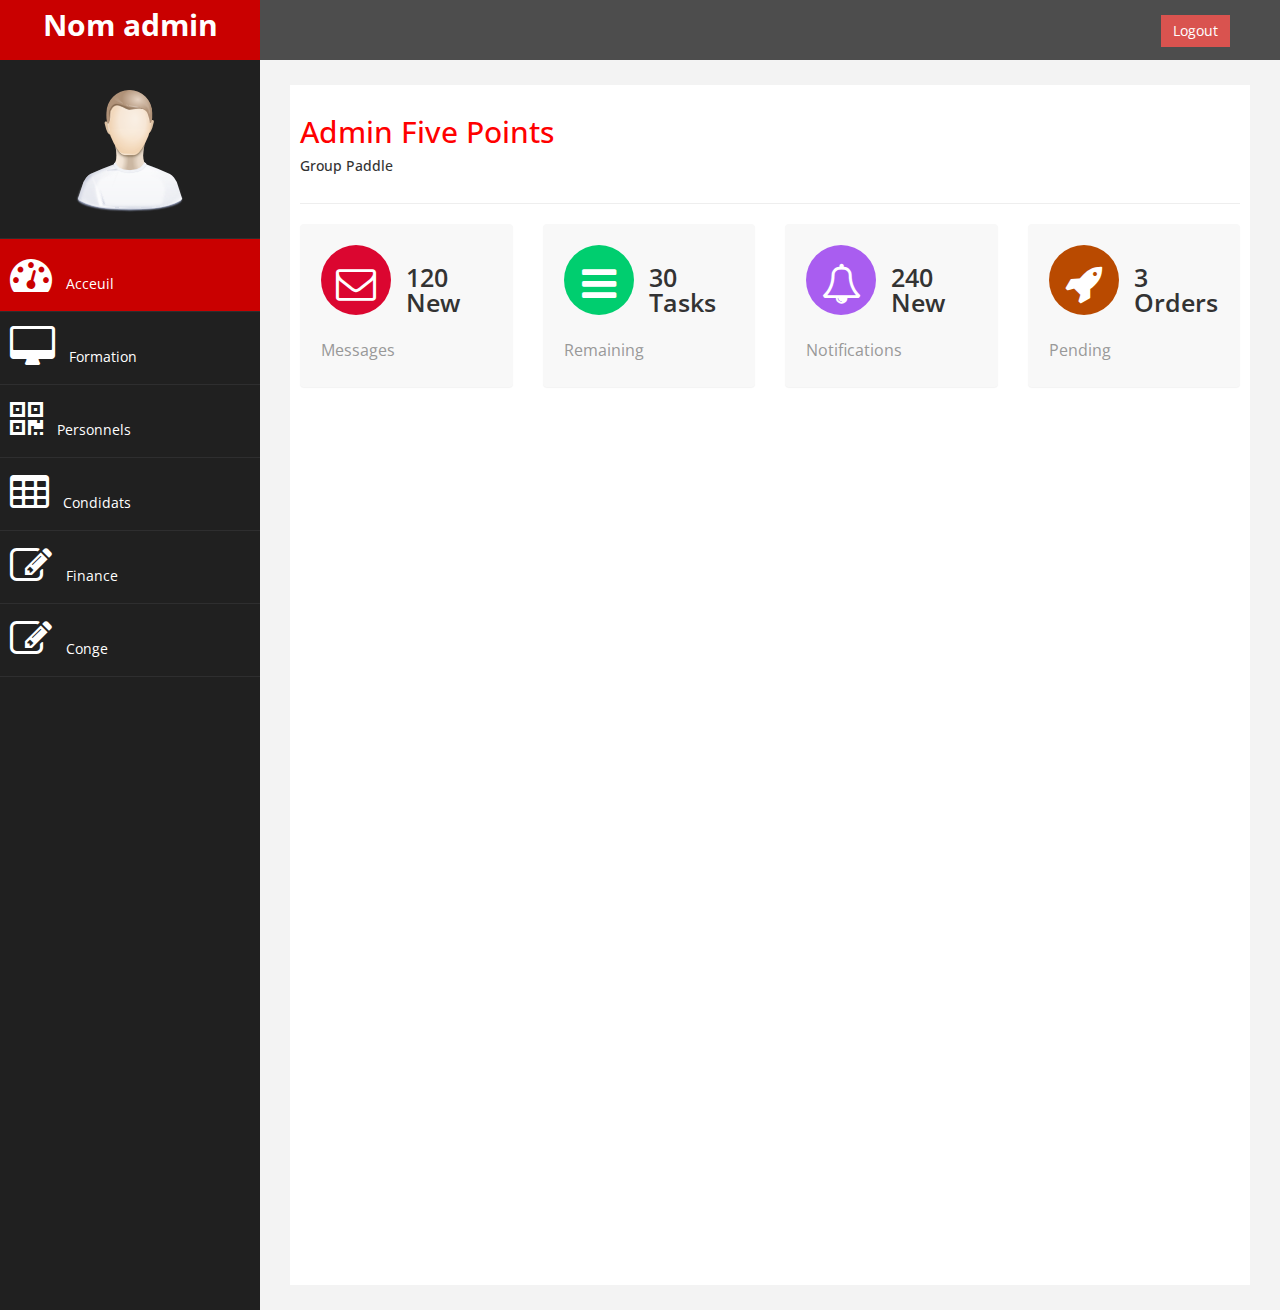
==== index.html @ 9114459e "minierp" ====
﻿<!DOCTYPE html>
<html xmlns="http://www.w3.org/1999/xhtml">

<head>
    <meta charset="utf-8" />
    <meta name="viewport" content="width=device-width, initial-scale=1.0" />
    <title>ERP 5.</title>
    <!-- BOOTSTRAP STYLES-->
    <link href="assets/css/bootstrap.css" rel="stylesheet" />
    <!-- FONTAWESOME STYLES-->
    <link href="assets/css/font-awesome.css" rel="stylesheet" />
    <!-- MORRIS CHART STYLES-->
    <link href="assets/js/morris/morris-0.4.3.min.css" rel="stylesheet" />
    <!-- CUSTOM STYLES-->
    <link href="assets/css/custom.css" rel="stylesheet" />
    <!-- GOOGLE FONTS-->
    <link href='http://fonts.googleapis.com/css?family=Open+Sans' rel='stylesheet' type='text/css' />
</head>

<body>
    <div id="wrapper">
        <nav class="navbar navbar-default navbar-cls-top " role="navigation" style="margin-bottom: 0">
            <div class="navbar-header">
                <button type="button" class="navbar-toggle" data-toggle="collapse" data-target=".sidebar-collapse">
                    <span class="sr-only">Toggle navigation</span>
                    <span class="icon-bar"></span>
                    <span class="icon-bar"></span>
                    <span class="icon-bar"></span>
                </button>
                <a class="navbar-brand" href="index.html">Nom admin</a>
            </div>
            <div style="color: white;
padding: 15px 50px 5px 50px;
float: right;
font-size: 16px;"><a href="#" class="btn btn-danger square-btn-adjust">Logout</a>
            </div>
        </nav>
        <!-- /. NAV TOP  -->
        <nav class="navbar-default navbar-side" role="navigation">
            <div class="sidebar-collapse">
                <ul class="nav" id="main-menu">
                    <li class="text-center">
                        <img src="assets/img/find_user.png" class="user-image img-responsive" />
                    </li>


                    <li>
                        <a class="active-menu" href="index.html"><i class="fa fa-dashboard fa-3x"></i> Acceuil</a>
                    </li>
                    <li>
                        <a  href="Formation.html"><i class="fa fa-desktop fa-3x"></i> Formation</a>
                    </li>
                    <li>
                        <a href="Personnel.html"><i class="fa fa-qrcode fa-3x"></i> Personnels</a>
                    </li>
                    <li>
                            <a   href="Condidats.html"><i class="fa fa-table fa-3x"></i> Condidats</a>
                        </li>
                    <li>
                        <a href="#"><i class="fa fa-edit fa-3x"></i> Finance </a>
                    </li>
                    <li>
                            <a href="#"><i class="fa fa-edit fa-3x"></i> Conge </a>
                        </li>
                </ul>

            </div>

        </nav>
        <!-- /. NAV SIDE  -->
        <div id="page-wrapper">
            <div id="page-inner">
                <div class="row">
                    <div class="col-md-12">
                        <h2>Admin Five Points</h2>
                        <h5>Group Paddle </h5>
                    </div>
                </div>
                <!-- /. ROW  -->
                <hr />
                <div class="row">
                    <div class="col-md-3 col-sm-6 col-xs-6">
                        <div class="panel panel-back noti-box">
                            <span class="icon-box bg-color-red set-icon">
                                <i class="fa fa-envelope-o"></i>
                            </span>
                            <div class="text-box">
                                <p class="main-text">120 New</p>
                                <p class="text-muted">Messages</p>
                            </div>
                        </div>
                    </div>
                    <div class="col-md-3 col-sm-6 col-xs-6">
                        <div class="panel panel-back noti-box">
                            <span class="icon-box bg-color-green set-icon">
                                <i class="fa fa-bars"></i>
                            </span>
                            <div class="text-box">
                                <p class="main-text">30 Tasks</p>
                                <p class="text-muted">Remaining</p>
                            </div>
                        </div>
                    </div>
                    <div class="col-md-3 col-sm-6 col-xs-6">
                        <div class="panel panel-back noti-box">
                            <span class="icon-box bg-color-blue set-icon">
                                <i class="fa fa-bell-o"></i>
                            </span>
                            <div class="text-box">
                                <p class="main-text">240 New</p>
                                <p class="text-muted">Notifications</p>
                            </div>
                        </div>
                    </div>
                    <div class="col-md-3 col-sm-6 col-xs-6">
                        <div class="panel panel-back noti-box">
                            <span class="icon-box bg-color-brown set-icon">
                                <i class="fa fa-rocket"></i>
                            </span>
                            <div class="text-box">
                                <p class="main-text">3 Orders</p>
                                <p class="text-muted">Pending</p>
                            </div>
                        </div>
                    </div>
                </div>



                <!-- /. WRAPPER  -->
                <!-- SCRIPTS -AT THE BOTOM TO REDUCE THE LOAD TIME-->
                <!-- JQUERY SCRIPTS -->
                <script src="assets/js/jquery-1.10.2.js"></script>
                <!-- BOOTSTRAP SCRIPTS -->
                <script src="assets/js/bootstrap.min.js"></script>
                <!-- METISMENU SCRIPTS -->
                <script src="assets/js/jquery.metisMenu.js"></script>
                <!-- MORRIS CHART SCRIPTS -->
                <script src="assets/js/morris/raphael-2.1.0.min.js"></script>
                <script src="assets/js/morris/morris.js"></script>
                <!-- CUSTOM SCRIPTS -->
                <script src="assets/js/custom.js"></script>


</body>

</html>
---- assets/js/morris/morris-0.4.3.min.css ----
.morris-hover{position:absolute;z-index:1000;}.morris-hover.morris-default-style{border-radius:10px;padding:6px;color:#666;background:rgba(255, 255, 255, 0.8);border:solid 2px rgba(230, 230, 230, 0.8);font-family:sans-serif;font-size:12px;text-align:center;}.morris-hover.morris-default-style .morris-hover-row-label{font-weight:bold;margin:0.25em 0;}
.morris-hover.morris-default-style .morris-hover-point{white-space:nowrap;margin:0.1em 0;}
---- assets/css/custom.css ----
/*=============================================================
    Authour URI: www.binarycart.com
    License: Commons Attribution 3.0

    http://creativecommons.org/licenses/by/3.0/

    100% To use For Personal And Commercial Use.
    IN EXCHANGE JUST GIVE US CREDITS AND TELL YOUR FRIENDS ABOUT US
   
    ========================================================  */
/*==============================================
    GENERAL  STYLES    
    =============================================*/
body {
    font-family: 'Open Sans', sans-serif;
}

 #wrapper {
    width: 100%;
    background:#202020;
}

#page-wrapper {
    padding: 15px 15px;
    min-height: 600px;
    background:#F3F3F3;
   
}
#page-inner {
    width:100%;
    margin:10px 20px 10px 0px;
    background-color:#fff!important;
    padding:10px;
    min-height:1200px;
}

.text-center {
    text-align:center;
}
.no-boder {
    border:1px solid #f3f3f3;
}
h2 {
    color: #f00;
}
h4 {
    padding-top:10px;
}
.square-btn-adjust {
    border: 0px solid transparent; 
   -webkit-border-radius: 0px;
-moz-border-radius: 0px;
border-radius: 0px;

}
p {
    font-size:16px;
    line-height:25px;
    padding-top:20px;
}
/*==============================================
   DASHBOARD STYLES    
    =============================================*/
.panel-back {
    background-color:#F8F8F8;

}
   .noti-box {
min-height: 100px;
padding: 20px;
}

    .noti-box .icon-box {
display: block;
float: left;
margin: 0 15px 10px 0;
width: 70px;
height: 70px;
line-height: 75px;
vertical-align: middle;
text-align: center;
font-size: 40px;
}
.text-box p{
    margin: 0 0 3px;
}
.main-text {
    font-size: 25px;
    font-weight:600;
}
.set-icon {
    -webkit-border-radius: 50px;
-moz-border-radius: 50px;
border-radius: 50px;

}
    .bg-color-green {
background-color: #00CE6F;
color: #fff;
}
 .bg-color-blue {
background-color: #A95DF0;
color: #fff;
}
  .bg-color-red {
background-color: #DB0630;
color: #fff;
}
  .bg-color-brown {
background-color: #B94A00;
color: #fff;
}


 .icon-box-right {
display: block;
float: right;
margin: 0 15px 10px 0;
width: 70px;
height: 70px;
line-height: 75px;
vertical-align: middle;
text-align: center;
font-size: 40px;
}

 .main-temp-back {
background: #8702A8;
color: #FFFFFF;
font-size: 16px;
font-weight: 300;
text-align: center;
}
 .main-temp-back .text-temp {
font-size: 40px;
}
.back-dash {
    padding:20px;
    font-size:20px;
    font-weight:500;
      -webkit-border-radius: 0px;
-moz-border-radius: 0px;
border-radius: 0px;
background-color:#2EA7EB;
color:#fff;
}
    .back-dash p {
        padding-top:16px;
        font-size:13px;
        color:#fff;
        line-height:25px;
        text-align:justify;
    }
    .back-footer-green {
    background-color: #009B50;
    border-top: 0px solid #fff;
}
     .back-footer-red {
    background-color: #AF0000;
    border-top: 0px solid #fff;
}
     .color-bottom-txt {
   color: #000;
font-size: 16px;
line-height: 30px;
}
     /*CHAT PANEL*/
 .chat-panel .panel-body {
height: 450px;
overflow-y: scroll;
}
 .chat-box {
margin: 0;
padding: 0;
list-style: none;
}
 .chat-box li {
margin-bottom: 15px;
padding-bottom: 5px;
border-bottom: 1px dotted #808080;
}
 .chat-box li.left .chat-body {
margin-left: 90px;
}
 .chat-box li .chat-body p {
margin: 0;
color: #8d8888;
}
.chat-img>img {
    margin-left:20px;
}

/*==============================================
    MENU STYLES    
    =============================================*/


.user-image {
    margin: 25px auto;
-webkit-border-radius: 10px;
-moz-border-radius: 10px;
border-radius: 10px;
max-height:170px;
max-width:170px;
}

.navbar-cls-top .navbar-brand {
	color: #fff;
background: #C90000;
width: 260px;
text-align: center;
height: 60px;
font-size: 30px;
font-weight: 700;
}
.active-menu {
    background-color:#C90000!important;
}

.arrow {
    float: right;
}

.fa.arrow:before {
    content: "\f104";
}

.active > a > .fa.arrow:before {
    content: "\f107";
}


.nav-second-level li,
.nav-third-level li {
    border-bottom: none !important;
}

.nav-second-level li a {
    padding-left: 37px;
}

.nav-third-level li a {
    padding-left: 55px;
}
.sidebar-collapse , .sidebar-collapse .nav{
	background:none;
}
.sidebar-collapse .nav {
	padding:0;
}
.sidebar-collapse .nav > li > a {
	color:#fff;
	background:#202020;
	text-shadow:none;
	
}
.sidebar-collapse > .nav > li > a {
	padding:15px 10px;
}
.sidebar-collapse > .nav > li {
	border-bottom: 1px solid rgba(107, 108, 109, 0.19);
}
.sidebar-collapse .nav > li > a:hover,
.sidebar-collapse .nav > li > a:focus {
	
	background:#0A0A0A;
	outline:0;
}

.nav-second-level > li > a:before ,
.nav-third-level > li > a:before {
	content:"";
	display:block;
	position:absolute;
	left:20px;
	width:15px;
	height:1px;
	background:#ff0000;
	top:20px;
}
.nav-second-level > li > a:after,
.nav-third-level > li > a:after {
	content:"";
	display:block;
	position:absolute;
	left:20px;
	width:1px;
	height:100%;
	background:#ff0000;
	top:0px;
	z-index:10;
}
.nav-second-level  > li:last-child > a:after,
.nav-third-level  > li:last-child > a:after {
	height:50%;
}
.nav-third-level > li > a:after,
.nav-third-level > li > a:before  {
	left:40px;
}
.navbar-side {
	border:none;
	background-color: #202020;
	
}
.navbar-cls-top {
	background:#4D4D4D;
	border-bottom:none;
	
}
.navbar-cls-top .navbar-brand:hover {

background: #C90000;
color:#fff;

}

.navbar-default {
border:0px solid black;
     
}
.navbar-header {
    background: #A70303;
}
.navbar-default .navbar-toggle:hover, .navbar-default .navbar-toggle:focus {
background-color: #B40101;
}
.navbar-default .navbar-toggle {
border-color: #fff;
}

.navbar-default .navbar-toggle .icon-bar {
background-color: #FFF;
}
.nav > li > a > i {
    margin-right:10px;
}
/*==============================================
    UI ELEMENTS STYLES     
    =============================================*/
.btn-circle {
width: 50px;
height: 50px;
padding: 6px 0;
 -webkit-border-radius: 25px;
-moz-border-radius: 25px;
border-radius: 25px;
text-align: center;
font-size: 12px;
line-height: 1.428571429;
}

/*==============================================
    MEDIA QUERIES     
    =============================================*/
 
 @media(min-width:768px) {
     #page-wrapper{
               margin: 0 0 0 260px;
        padding: 15px 30px;
        min-height: 1200px;
		
    }
	
	
    .navbar-side {
        z-index: 1;
        position: absolute;
        width: 260px;
    }

   .navbar {
 border-radius: 0px; 
}
   
}
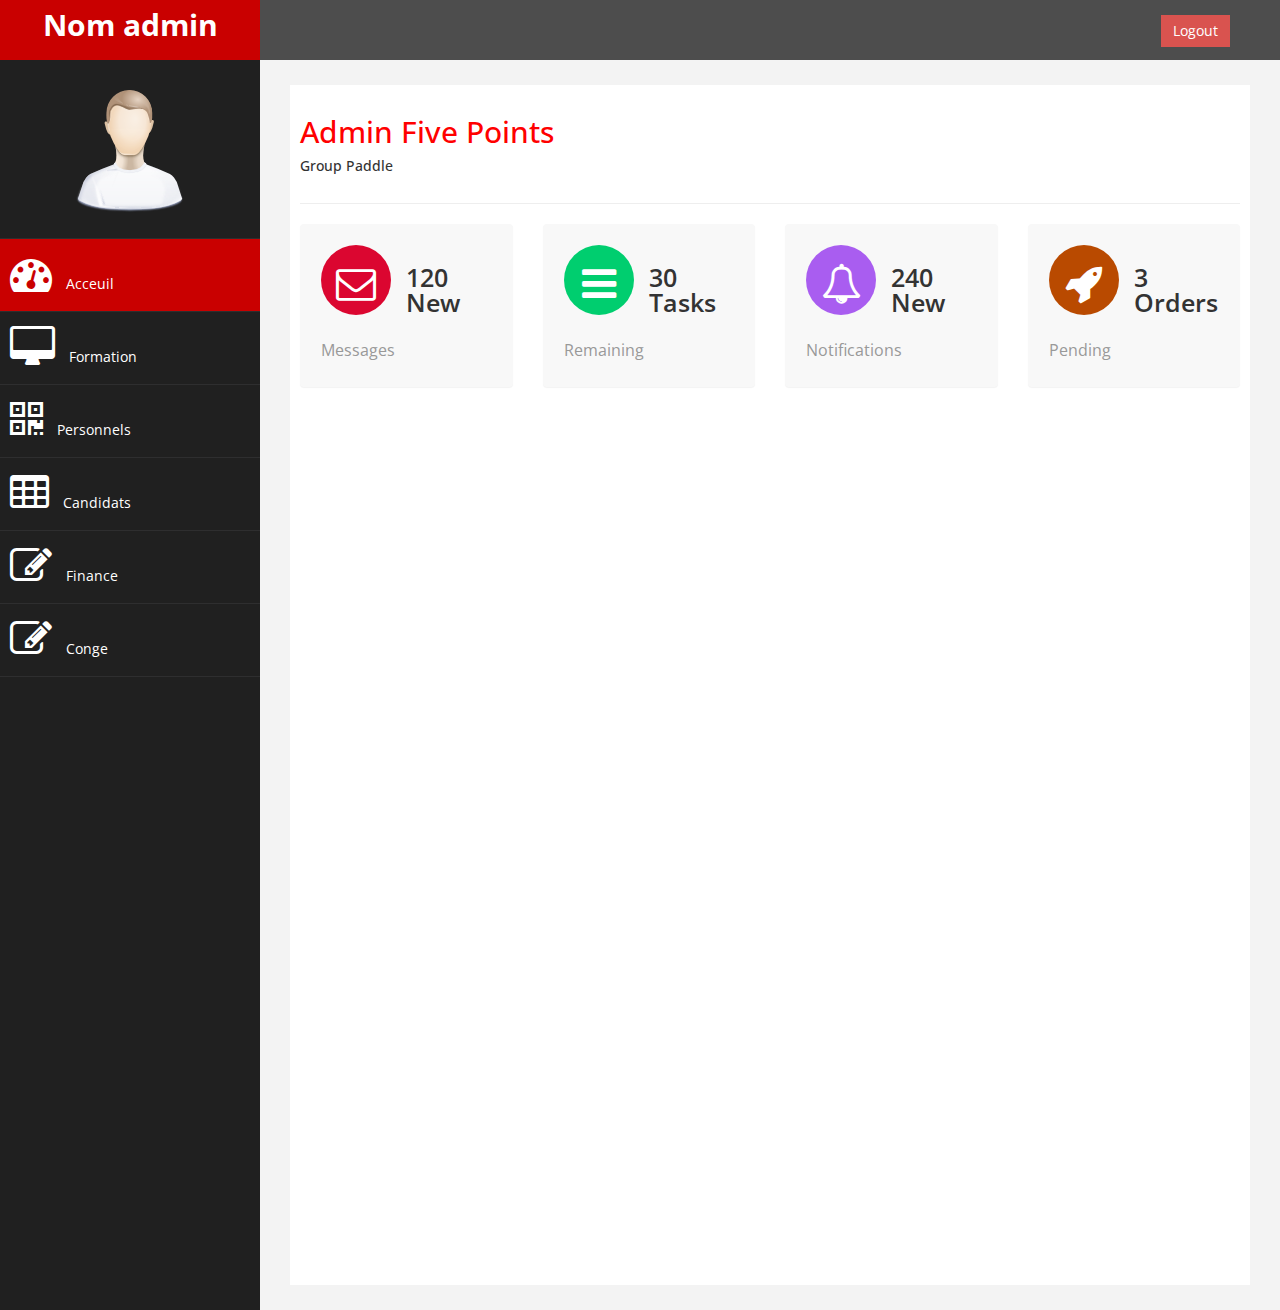
==== commit be3da0d8: "update" ====
--- a/index.html
+++ b/index.html
@@ -54,7 +54,7 @@
                         <a href="Personnel.html"><i class="fa fa-qrcode fa-3x"></i> Personnels</a>
                     </li>
                     <li>
-                            <a   href="Condidats.html"><i class="fa fa-table fa-3x"></i> Condidats</a>
+                            <a   href="Candidats.html"><i class="fa fa-table fa-3x"></i> Candidats</a>
                         </li>
                     <li>
                         <a href="#"><i class="fa fa-edit fa-3x"></i> Finance </a>
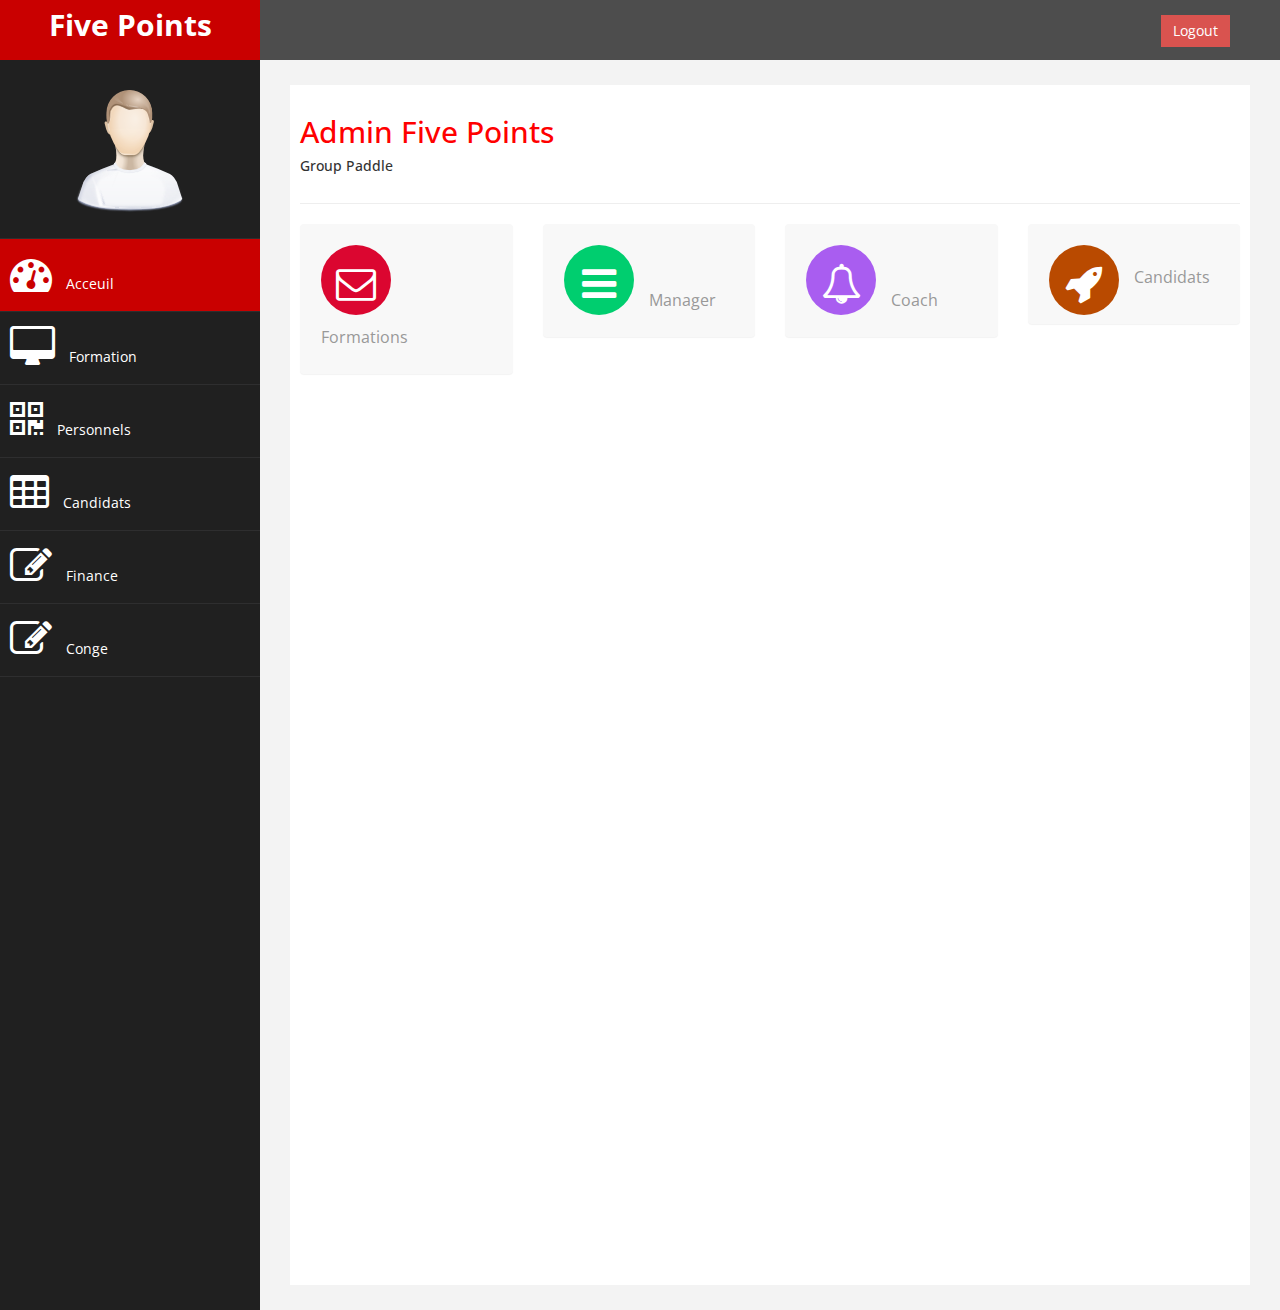
==== commit c533712b: "siwar" ====
--- a/index.html
+++ b/index.html
@@ -17,7 +17,7 @@
     <link href='http://fonts.googleapis.com/css?family=Open+Sans' rel='stylesheet' type='text/css' />
 </head>
 
-<body>
+<body onload="compteur()">
     <div id="wrapper">
         <nav class="navbar navbar-default navbar-cls-top " role="navigation" style="margin-bottom: 0">
             <div class="navbar-header">
@@ -27,7 +27,7 @@
                     <span class="icon-bar"></span>
                     <span class="icon-bar"></span>
                 </button>
-                <a class="navbar-brand" href="index.html">Nom admin</a>
+                <a class="navbar-brand" href="index.html">Five Points</a>
             </div>
             <div style="color: white;
 padding: 15px 50px 5px 50px;
@@ -85,8 +85,9 @@
                                 <i class="fa fa-envelope-o"></i>
                             </span>
                             <div class="text-box">
-                                <p class="main-text">120 New</p>
-                                <p class="text-muted">Messages</p>
+                                    <!-- <div class="main-text" onload=""></div> -->
+                                <p class="main-text" id="f"></p>
+                                <p class="text-muted">Formations</p>
                             </div>
                         </div>
                     </div>
@@ -96,8 +97,8 @@
                                 <i class="fa fa-bars"></i>
                             </span>
                             <div class="text-box">
-                                <p class="main-text">30 Tasks</p>
-                                <p class="text-muted">Remaining</p>
+                                <p class="main-text"id="man"></p>
+                                <p class="text-muted">Manager</p>
                             </div>
                         </div>
                     </div>
@@ -107,8 +108,8 @@
                                 <i class="fa fa-bell-o"></i>
                             </span>
                             <div class="text-box">
-                                <p class="main-text">240 New</p>
-                                <p class="text-muted">Notifications</p>
+                                <p class="main-text" id="co"></p>
+                                <p class="text-muted">Coach</p>
                             </div>
                         </div>
                     </div>
@@ -118,8 +119,8 @@
                                 <i class="fa fa-rocket"></i>
                             </span>
                             <div class="text-box">
-                                <p class="main-text">3 Orders</p>
-                                <p class="text-muted">Pending</p>
+                                    <div class="main-text" id="can"></div>
+                                <p class="text-muted">Candidats</p>
                             </div>
                         </div>
                     </div>
@@ -136,10 +137,13 @@
                 <!-- METISMENU SCRIPTS -->
                 <script src="assets/js/jquery.metisMenu.js"></script>
                 <!-- MORRIS CHART SCRIPTS -->
-                <script src="assets/js/morris/raphael-2.1.0.min.js"></script>
-                <script src="assets/js/morris/morris.js"></script>
+                <!-- <script src="assets/js/morris/raphael-2.1.0.min.js"></script> -->
+                <!-- <script src="assets/js/morris/morris.js"></script> -->
                 <!-- CUSTOM SCRIPTS -->
-                <script src="assets/js/custom.js"></script>
+                <!-- <script src="assets/js/custom.js"></script> -->
+                <script src="Metier/CandidatMetier.js"></script>
+             <script src="Enties/LocalStorage.js"></script>
+                
 
 
 </body>
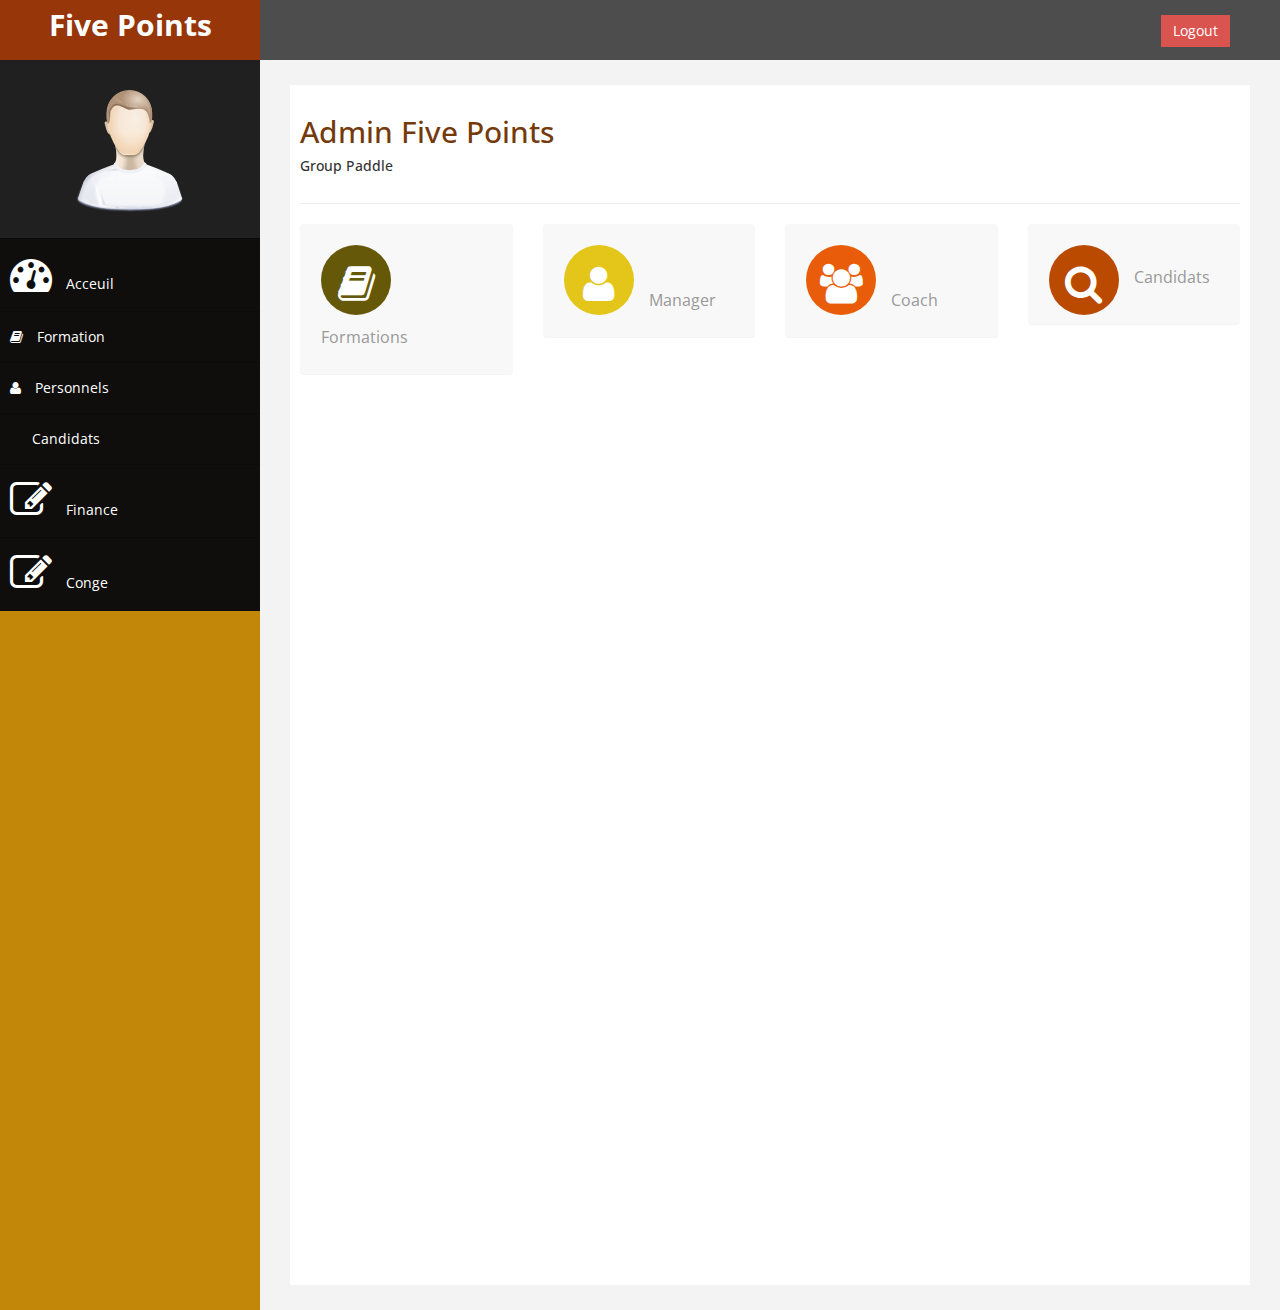
==== commit 0df36480: "index" ====
--- a/index.html
+++ b/index.html
@@ -48,19 +48,19 @@
                         <a class="active-menu" href="index.html"><i class="fa fa-dashboard fa-3x"></i> Acceuil</a>
                     </li>
                     <li>
-                        <a  href="Formation.html"><i class="fa fa-desktop fa-3x"></i> Formation</a>
+                        <a  href="Formation.html"><i class="fa fa-book"></i> Formation</a>
                     </li>
                     <li>
-                        <a href="Personnel.html"><i class="fa fa-qrcode fa-3x"></i> Personnels</a>
+                        <a href="Personnel.html"><i class="fa fa-user"></i> Personnels</a>
                     </li>
                     <li>
-                            <a   href="Candidats.html"><i class="fa fa-table fa-3x"></i> Candidats</a>
+                            <a   href="Candidats.html"><i class="fas fa-user"></i> Candidats</a>
                         </li>
                     <li>
-                        <a href="#"><i class="fa fa-edit fa-3x"></i> Finance </a>
+                        <a href="finance.html"><i class="fa fa-edit fa-3x"></i> Finance </a>
                     </li>
                     <li>
-                            <a href="#"><i class="fa fa-edit fa-3x"></i> Conge </a>
+                            <a href="conge.html"><i class="fa fa-edit fa-3x"></i> Conge </a>
                         </li>
                 </ul>
 
@@ -82,10 +82,9 @@
                     <div class="col-md-3 col-sm-6 col-xs-6">
                         <div class="panel panel-back noti-box">
                             <span class="icon-box bg-color-red set-icon">
-                                <i class="fa fa-envelope-o"></i>
+                                <i class="fa fa-book"></i>
                             </span>
                             <div class="text-box">
-                                    <!-- <div class="main-text" onload=""></div> -->
                                 <p class="main-text" id="f"></p>
                                 <p class="text-muted">Formations</p>
                             </div>
@@ -94,7 +93,7 @@
                     <div class="col-md-3 col-sm-6 col-xs-6">
                         <div class="panel panel-back noti-box">
                             <span class="icon-box bg-color-green set-icon">
-                                <i class="fa fa-bars"></i>
+                                <i class="fa fa-user"></i>
                             </span>
                             <div class="text-box">
                                 <p class="main-text"id="man"></p>
@@ -105,7 +104,7 @@
                     <div class="col-md-3 col-sm-6 col-xs-6">
                         <div class="panel panel-back noti-box">
                             <span class="icon-box bg-color-blue set-icon">
-                                <i class="fa fa-bell-o"></i>
+                                <i class="fa fa-users"></i>
                             </span>
                             <div class="text-box">
                                 <p class="main-text" id="co"></p>
@@ -116,7 +115,7 @@
                     <div class="col-md-3 col-sm-6 col-xs-6">
                         <div class="panel panel-back noti-box">
                             <span class="icon-box bg-color-brown set-icon">
-                                <i class="fa fa-rocket"></i>
+                                    <i class="fa fa-search"></i>
                             </span>
                             <div class="text-box">
                                     <div class="main-text" id="can"></div>
--- a/assets/css/custom.css
+++ b/assets/css/custom.css
@@ -18,7 +18,7 @@
 
  #wrapper {
     width: 100%;
-    background:#202020;
+    background:rgb(194, 135, 9);
 }
 
 #page-wrapper {
@@ -42,7 +42,7 @@
     border:1px solid #f3f3f3;
 }
 h2 {
-    color: #f00;
+    color: rgb(117, 58, 10);
 }
 h4 {
     padding-top:10px;
@@ -96,15 +96,15 @@
 
 }
     .bg-color-green {
-background-color: #00CE6F;
+background-color: rgb(228, 198, 27);
 color: #fff;
 }
  .bg-color-blue {
-background-color: #A95DF0;
+background-color: rgb(233, 92, 10);
 color: #fff;
 }
   .bg-color-red {
-background-color: #DB0630;
+background-color: rgb(102, 88, 9);
 color: #fff;
 }
   .bg-color-brown {
@@ -126,7 +126,7 @@
 }
 
  .main-temp-back {
-background: #8702A8;
+background: rgb(12, 201, 138);
 color: #FFFFFF;
 font-size: 16px;
 font-weight: 300;
@@ -142,7 +142,7 @@
       -webkit-border-radius: 0px;
 -moz-border-radius: 0px;
 border-radius: 0px;
-background-color:#2EA7EB;
+background-color:rgb(145, 170, 6);
 color:#fff;
 }
     .back-dash p {
@@ -157,7 +157,7 @@
     border-top: 0px solid #fff;
 }
      .back-footer-red {
-    background-color: #AF0000;
+    background-color:#B94A00;
     border-top: 0px solid #fff;
 }
      .color-bottom-txt {
@@ -207,7 +207,7 @@
 
 .navbar-cls-top .navbar-brand {
 	color: #fff;
-background: #C90000;
+background:rgb(150, 54, 9);
 width: 260px;
 text-align: center;
 height: 60px;
@@ -215,7 +215,7 @@
 font-weight: 700;
 }
 .active-menu {
-    background-color:#C90000!important;
+    background-color:rgb(150, 54, 9);!important;
 }
 
 .arrow {
@@ -244,14 +244,15 @@
     padding-left: 55px;
 }
 .sidebar-collapse , .sidebar-collapse .nav{
-	background:none;
+    /* background:rgb(209, 85, 23); */
+    background:none;
 }
 .sidebar-collapse .nav {
 	padding:0;
 }
 .sidebar-collapse .nav > li > a {
 	color:#fff;
-	background:#202020;
+	background:#0f0e0c;
 	text-shadow:none;
 	
 }
@@ -259,12 +260,12 @@
 	padding:15px 10px;
 }
 .sidebar-collapse > .nav > li {
-	border-bottom: 1px solid rgba(107, 108, 109, 0.19);
+	border-bottom: 1px solid rgb(12, 11, 10);
 }
 .sidebar-collapse .nav > li > a:hover,
 .sidebar-collapse .nav > li > a:focus {
 	
-	background:#0A0A0A;
+	background:rgb(85, 63, 3);
 	outline:0;
 }
 
@@ -276,7 +277,7 @@
 	left:20px;
 	width:15px;
 	height:1px;
-	background:#ff0000;
+	background:rgb(150, 54, 9);
 	top:20px;
 }
 .nav-second-level > li > a:after,
@@ -287,7 +288,7 @@
 	left:20px;
 	width:1px;
 	height:100%;
-	background:#ff0000;
+	background:rgb(150, 54, 9);
 	top:0px;
 	z-index:10;
 }
@@ -311,20 +312,20 @@
 }
 .navbar-cls-top .navbar-brand:hover {
 
-background: #C90000;
+background: rgb(150, 54, 9);
 color:#fff;
 
 }
 
 .navbar-default {
-border:0px solid black;
+border:0px solid rgb(19, 17, 17);
      
 }
 .navbar-header {
-    background: #A70303;
+    background:rgb(194, 135, 9)
 }
 .navbar-default .navbar-toggle:hover, .navbar-default .navbar-toggle:focus {
-background-color: #B40101;
+background-color: rgb(194, 135, 9);
 }
 .navbar-default .navbar-toggle {
 border-color: #fff;
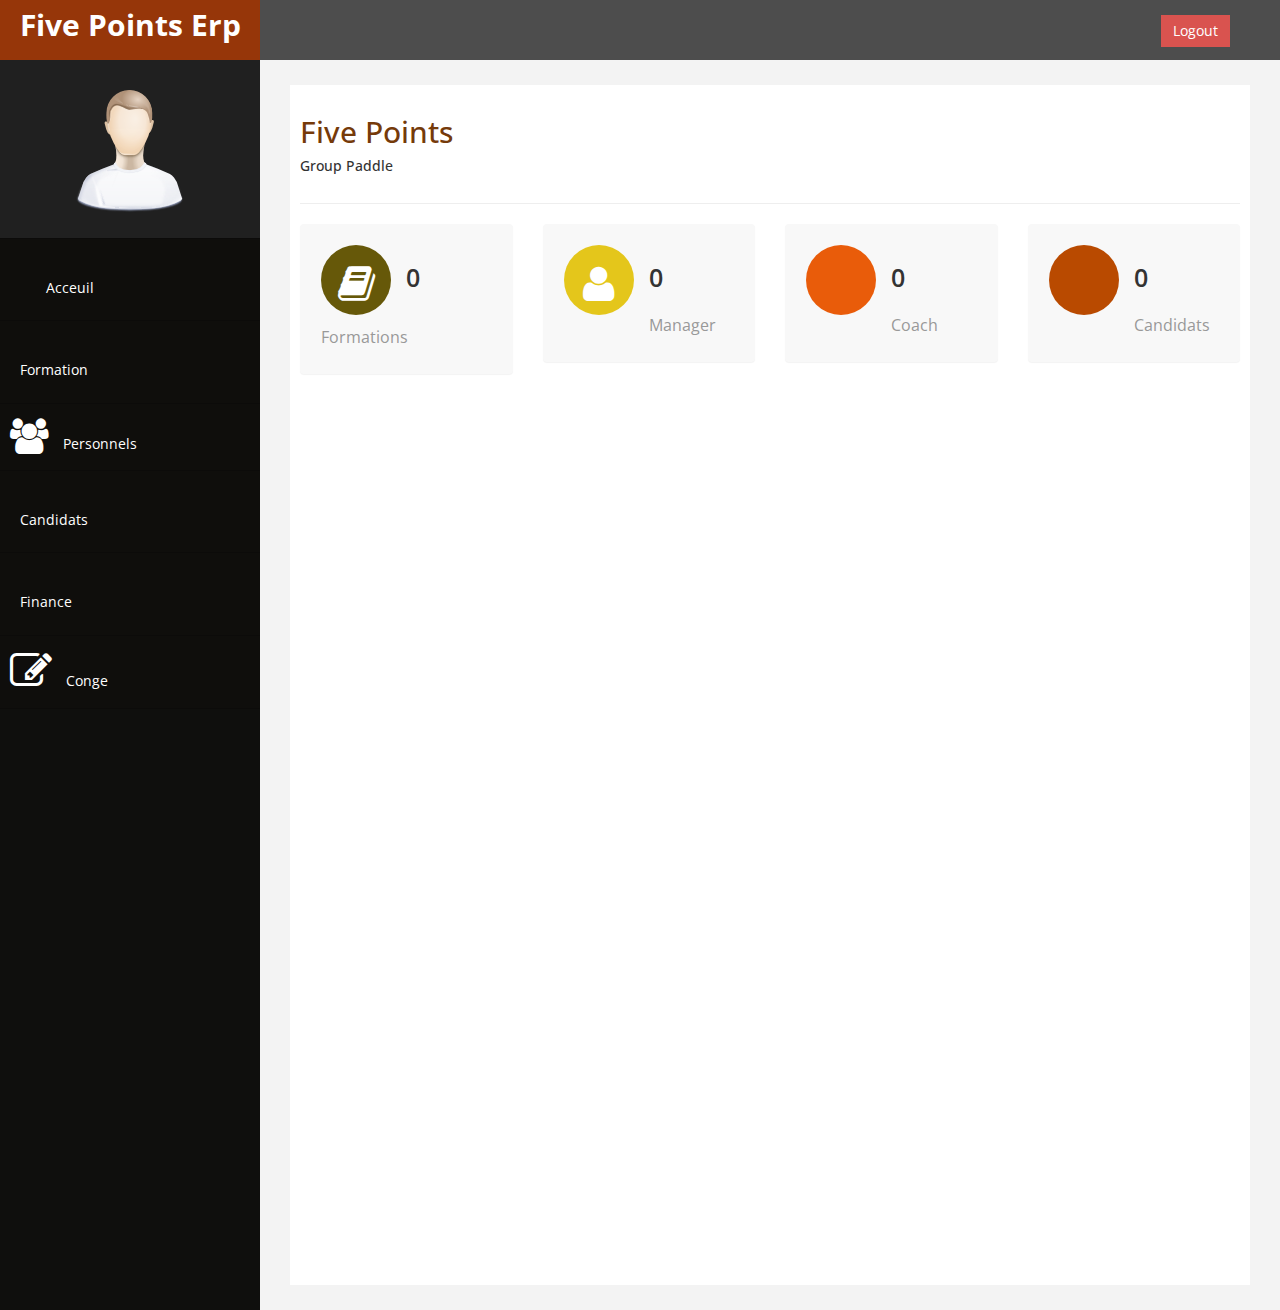
==== commit 3213fd05: "MiniErp" ====
--- a/index.html
+++ b/index.html
@@ -1,6 +1,5 @@
 ﻿<!DOCTYPE html>
 <html xmlns="http://www.w3.org/1999/xhtml">
-
 <head>
     <meta charset="utf-8" />
     <meta name="viewport" content="width=device-width, initial-scale=1.0" />
@@ -15,6 +14,8 @@
     <link href="assets/css/custom.css" rel="stylesheet" />
     <!-- GOOGLE FONTS-->
     <link href='http://fonts.googleapis.com/css?family=Open+Sans' rel='stylesheet' type='text/css' />
+    <link rel='stylesheet' href='https://use.fontawesome.com/releases/v5.7.0/css/all.css' 
+    integrity='sha384-lZN37f5QGtY3VHgisS14W3ExzMWZxybE1SJSEsQp9S+oqd12jhcu+A56Ebc1zFSJ' crossorigin='anonymous'/>
 </head>
 
 <body onload="compteur()">
@@ -27,12 +28,10 @@
                     <span class="icon-bar"></span>
                     <span class="icon-bar"></span>
                 </button>
-                <a class="navbar-brand" href="index.html">Five Points</a>
+                <a class="navbar-brand" href="index.html">Five Points Erp</a>
             </div>
-            <div style="color: white;
-padding: 15px 50px 5px 50px;
-float: right;
-font-size: 16px;"><a href="#" class="btn btn-danger square-btn-adjust">Logout</a>
+            <div style="color: white;padding: 15px 50px 5px 50px;float: right;font-size: 16px;">
+                <a onclick="location.href='./login/login.html'" class="btn btn-danger square-btn-adjust">Logout</a>
             </div>
         </nav>
         <!-- /. NAV TOP  -->
@@ -42,44 +41,40 @@
                     <li class="text-center">
                         <img src="assets/img/find_user.png" class="user-image img-responsive" />
                     </li>
-
-
                     <li>
-                        <a class="active-menu" href="index.html"><i class="fa fa-dashboard fa-3x"></i> Acceuil</a>
+                        <a  href="index.html"><i class='fas fa-home' style='font-size:36px;color:brown'></i> Acceuil</a>
                     </li>
                     <li>
-                        <a  href="Formation.html"><i class="fa fa-book"></i> Formation</a>
+                        <a  href="Formation.html"><i class="fas fa-laptop-code" style='font-size:36px'></i> Formation</a>
                     </li>
                     <li>
-                        <a href="Personnel.html"><i class="fa fa-user"></i> Personnels</a>
+                        <a href="Personnel.html"><i class="fa fa-users" style='font-size:36px'></i> Personnels</a>
                     </li>
                     <li>
-                            <a   href="Candidats.html"><i class="fas fa-user"></i> Candidats</a>
+                            <a   href="Candidats.html"><i class="fas fa-user-graduate" style='font-size:36px'></i> Candidats</a>
                         </li>
                     <li>
-                        <a href="finance.html"><i class="fa fa-edit fa-3x"></i> Finance </a>
+                        <a href="finance.html"><i class='fas fa-money-check-alt' style='font-size:36px'></i> Finance </a>
                     </li>
                     <li>
                             <a href="conge.html"><i class="fa fa-edit fa-3x"></i> Conge </a>
                         </li>
                 </ul>
-
             </div>
-
         </nav>
         <!-- /. NAV SIDE  -->
         <div id="page-wrapper">
             <div id="page-inner">
                 <div class="row">
                     <div class="col-md-12">
-                        <h2>Admin Five Points</h2>
+                        <h2>Five Points</h2>
                         <h5>Group Paddle </h5>
                     </div>
                 </div>
                 <!-- /. ROW  -->
                 <hr />
                 <div class="row">
-                    <div class="col-md-3 col-sm-6 col-xs-6">
+                    <div class="col-md-3 col-sm-6 col-xs-6"onclick="location.href='Formation.html'">
                         <div class="panel panel-back noti-box">
                             <span class="icon-box bg-color-red set-icon">
                                 <i class="fa fa-book"></i>
@@ -90,7 +85,7 @@
                             </div>
                         </div>
                     </div>
-                    <div class="col-md-3 col-sm-6 col-xs-6">
+                    <div class="col-md-3 col-sm-6 col-xs-6"onclick="location.href='Personnel.html'">
                         <div class="panel panel-back noti-box">
                             <span class="icon-box bg-color-green set-icon">
                                 <i class="fa fa-user"></i>
@@ -101,10 +96,10 @@
                             </div>
                         </div>
                     </div>
-                    <div class="col-md-3 col-sm-6 col-xs-6">
+                    <div class="col-md-3 col-sm-6 col-xs-6"onclick="location.href='Personnel.html'">
                         <div class="panel panel-back noti-box">
                             <span class="icon-box bg-color-blue set-icon">
-                                <i class="fa fa-users"></i>
+                                <i class="fas fa-chalkboard-teacher"></i>
                             </span>
                             <div class="text-box">
                                 <p class="main-text" id="co"></p>
@@ -112,21 +107,18 @@
                             </div>
                         </div>
                     </div>
-                    <div class="col-md-3 col-sm-6 col-xs-6">
+                    <div class="col-md-3 col-sm-6 col-xs-6"onclick="location.href='Candidats.html'">
                         <div class="panel panel-back noti-box">
                             <span class="icon-box bg-color-brown set-icon">
-                                    <i class="fa fa-search"></i>
+                                    <i class='fas fa-user-graduate' ></i>
                             </span>
                             <div class="text-box">
-                                    <div class="main-text" id="can"></div>
+                                    <p class="main-text" id="can"></p>
                                 <p class="text-muted">Candidats</p>
                             </div>
                         </div>
                     </div>
                 </div>
-
-
-
                 <!-- /. WRAPPER  -->
                 <!-- SCRIPTS -AT THE BOTOM TO REDUCE THE LOAD TIME-->
                 <!-- JQUERY SCRIPTS -->
@@ -142,8 +134,6 @@
                 <!-- <script src="assets/js/custom.js"></script> -->
                 <script src="Metier/CandidatMetier.js"></script>
              <script src="Enties/LocalStorage.js"></script>
-                
-
 
 </body>
 
--- a/assets/css/custom.css
+++ b/assets/css/custom.css
@@ -18,7 +18,7 @@
 
  #wrapper {
     width: 100%;
-    background:rgb(194, 135, 9);
+    background:rgb(15, 15, 13);
 }
 
 #page-wrapper {
